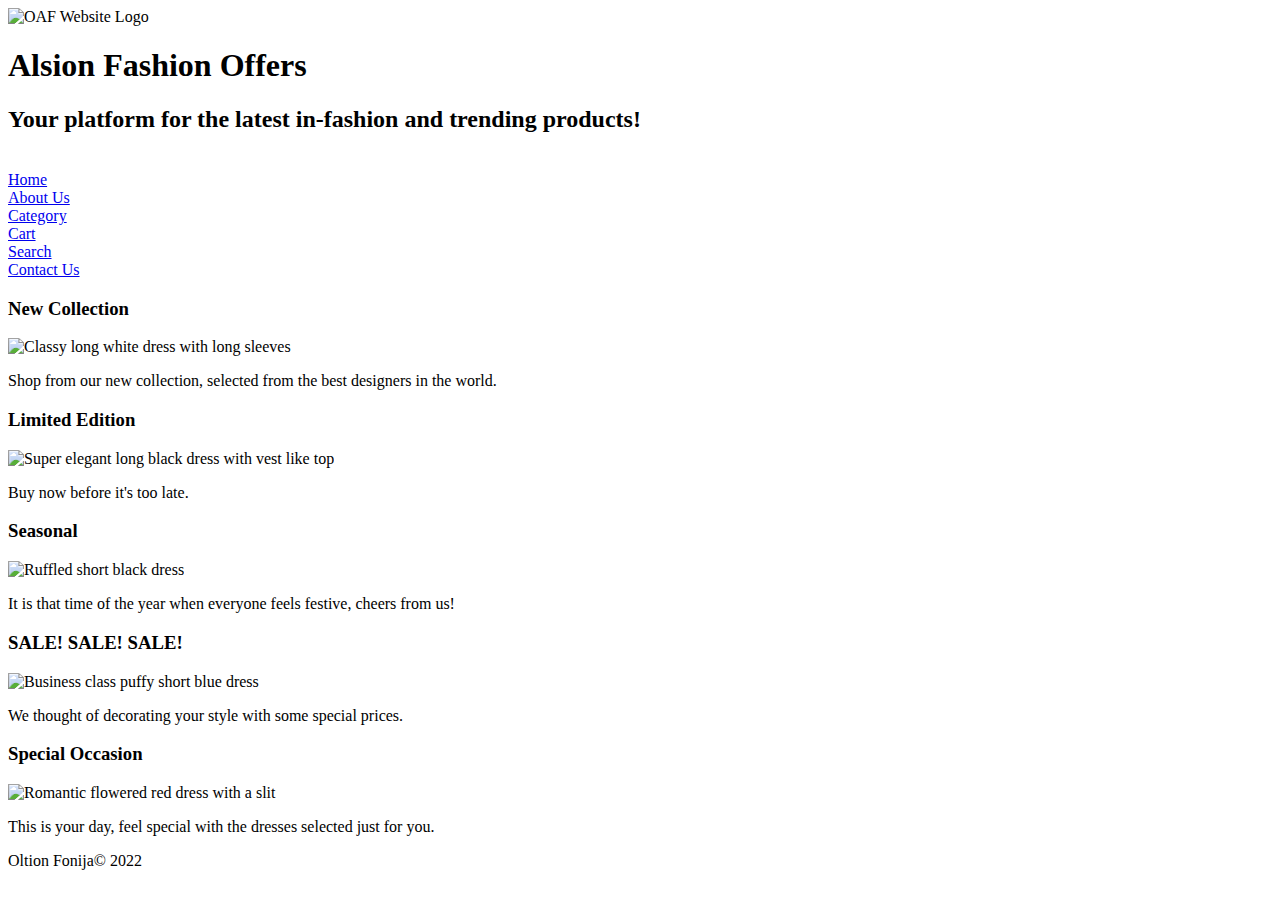
==== AFO/index.html @ 9c1b4b6a "Create index.html" ====
<!DOCTYPE html>
<html lang="en">
<head>	
<title>Alsion Fashion Offers: Final Project</title>
<meta charset="utf-8">
<meta name="viewport" content="width=device-width, initial-scale=1.0">
<meta name="description" content="Alsion Fashion Offers: Final Project">
<link rel="stylesheet" type="text/css" href="final.css">
<!--
    Oltion Fonija
    Web 150
    Final Project Lab
    Dec 07, 2022
-->	
</head>
<body>
<div id="wrapper">
<header>
    <img src="OAF.jpg" alt="OAF Website Logo">
	<h1>Alsion Fashion Offers</h1>
    <h2>Your platform for the latest in-fashion and trending products!</h2>
    <br class="clearright">
</header>
<nav>
    <div><a href="index.html">Home</a></div>
    <div><a href="aboutUs.html">About Us</a></div>
    <div><a href="category.html">Category</a></div>
    <div><a href="cart.html">Cart</a></div>
    <div><a href="#">Search</a></div>
    <div><a href="contactUS.html">Contact Us</a></div>
</nav>
<main>
    <div class="left">
	    <h3>New Collection</h3>
        <img src="dress1.jpg" alt="Classy long white dress with long sleeves">
	    <p>Shop from our new collection, selected from the best designers in the world.</p>
    </div>
    <div class="center">
	    <h3>Limited Edition</h3>
        <img src="dress2.jpg" alt="Super elegant long black dress with vest like top">
	    <p>Buy now before it's too late.</p>
    </div>
    
<div class="right">
    <h3>Seasonal</h3>
    <img src="dress3.jpg" alt="Ruffled short black dress">
    <p>It is that time of the year when everyone feels festive, cheers from us!</p>
    </div> 
    <div class="right">
    <h3>SALE! SALE! SALE!</h3>
    <img src="dress4.jpg" alt="Business class puffy short blue dress ">
    <p>We thought of decorating your style with some special prices.</p>
    </div>
    <div class="right">
    <h3>Special Occasion</h3>
    <img src="dress5.jpg" alt="Romantic flowered red dress with a slit">
    <p>This is your day, feel special with the dresses selected just for you.</p>
</div>
</main>
<footer>
    <p>Oltion Fonija&copy; 2022</p>
</footer>
</div><!-- end of wrapper -->
</body>
</html>
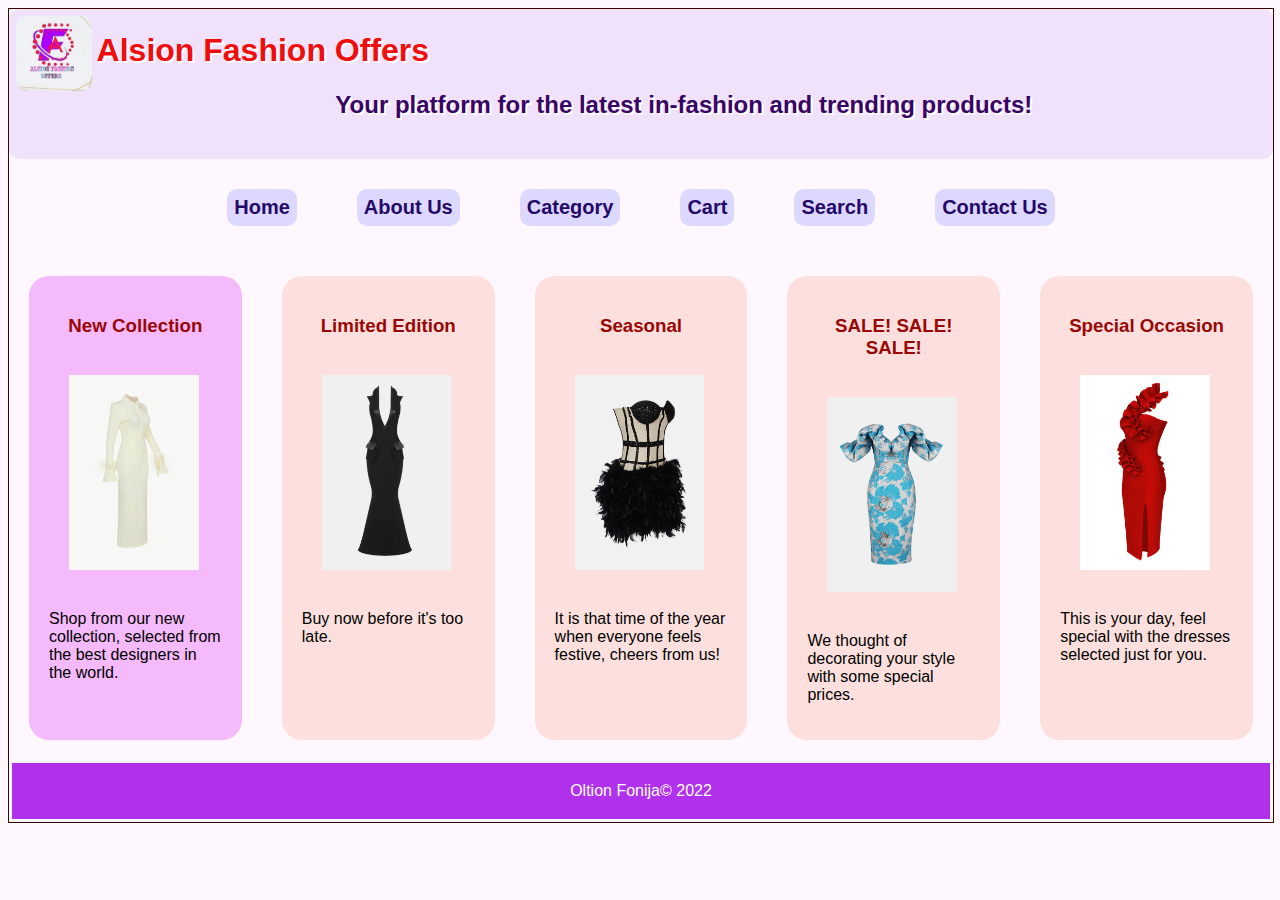
==== commit 8988b3dd: "TEST" ====
--- a/AFO/index.html
+++ b/AFO/index.html
@@ -1,7 +1,7 @@
 <!DOCTYPE html>
 <html lang="en">
 <head>	
-<title>Alsion Fashion Offers: Final Project</title>
+<title>Alsion Fashion Offers: WEB 150 Final Project</title>
 <meta charset="utf-8">
 <meta name="viewport" content="width=device-width, initial-scale=1.0">
 <meta name="description" content="Alsion Fashion Offers: Final Project">
--- a/AFO/final.css
+++ b/AFO/final.css
@@ -0,0 +1,252 @@
+body {
+    font-family: Arial, Helvetica, sans-serif;
+    background-color: #fac1fa1f;
+}
+#wrapper {
+    width: 100%;
+    margin-left: auto;
+    margin-right: auto;
+    border: thin solid rgb(59, 2, 2);
+}
+header {
+    background-color: #dabcf85b;
+    color: rgb(240, 13, 13);
+    padding: 2px;
+    text-align: left;
+    border-radius: 10px;
+    text-shadow: 2px 2px white;
+  } 
+h1 {
+    text-align: left;
+}
+h2 {
+    text-align: center;
+    color: rgb(56, 5, 100);
+}
+header > img{
+    border-radius: 10px;
+    margin: 5px;
+    width: 6%;
+    height: auto;
+    float: left;
+}
+.clearright {
+    clear: right;
+}
+nav {
+    display: flex;
+    justify-content: center;
+    text-align: center;
+    flex: 1;
+}
+nav > div {
+    background-color: #ddd8ff;
+    margin: 30px;
+    padding: 7px;
+    font-size: 20px;
+    align-items: center;
+    border-radius: 10px;
+}
+nav > div > a {
+    color: rgb(37, 9, 104);
+    font-weight: bold;
+    text-decoration: none;
+    border-radius: 10px;
+}
+nav > div > a:hover {
+    color: rgb(245, 23, 23);
+    text-decoration: none;
+}
+main {
+    display: flex;
+}
+main > div {
+    background-color: #fde0dd;
+    margin: 10px;
+    padding: 10px;
+}
+.left {
+    flex: 1;
+    background-color: #ed7df87f;
+    color: black;
+    margin: 20px;
+    padding: 20px;
+    border-radius: 20px;
+}
+.left > img {
+    width: 75%;
+    height: auto;
+    margin: 20px;
+}
+.center {
+    flex: 1;
+    background-color:#fde0dd;
+    margin: 20px;
+    padding: 20px;
+    border-radius: 20px;
+}
+.center > img {
+    width: 75%;
+    height: auto;
+    margin: 20px;
+}
+.right {
+    flex: 1;
+    background-color: #fde0dd;
+    margin: 20px;
+    padding: 20px;
+    border-radius: 20px;
+  }
+.right > img {
+    width: 75%;
+    height: auto;
+    margin: 20px;
+}
+h3 {
+    text-align: center;
+    color: rgb(153, 6, 6);
+}
+table {
+    font-family: arial, sans-serif;
+    border-collapse: collapse;
+    width: 90%;
+    margin-left: auto;
+    margin-right: auto;
+} 
+td, th {
+    border: 1px solid #dddddd;
+    text-align: left;
+    padding: 8px;
+  }
+  
+tr:nth-child(even) {
+    background-color: whitesmoke;
+}
+label {
+    float: left;
+    display: block;
+    text-align: right;
+    width: 10em;
+    padding-right: 1em;
+}
+input, textarea {
+    display: block;
+    margin-bottom: 2em;
+}
+input[type="submit"] {
+    margin-left: 13.2em;
+}
+.about_left {
+    font-size: 20px;
+    font-weight: bolder;
+    flex: 1;
+    background-image: url("about.jpg");
+}
+.about {
+    flex: 1;
+    text-align: center;
+}
+.contactUs {
+    flex: auto;
+    text-align: center;
+    color: rgb(11, 11, 11);
+}
+
+h5 {
+    text-align: left;
+    text-indent: 100px;
+    font-size: 22px;
+    color: #1e41ec;
+}
+.left_category {
+    text-align: center;
+    flex: 1;
+    background-color: #fbd9fb03;
+}
+.left_category > h3 {
+    text-align: center;
+    color: #563bc4;
+}
+.center_category {
+    flex: 2;
+}
+.center_category > img {
+    width: 95%;
+    height: auto;
+    margin: 13px;
+}
+.right_category {
+    flex: 2;
+}
+.right_category > img {
+    width: 95%;
+    height: auto;
+    margin: 13px;
+}
+h4 {
+    text-align: left;
+    color: #b030eb;
+    padding: 2em;
+}
+.cart_left {
+    flex: 1;
+    background-color: rgba(251, 244, 244, 0.11);
+}
+.cart_right {
+    flex: 2;
+    color: black;
+    background-color: rgba(251, 244, 244, 0.11);
+}
+table {
+    border-collapse: collapse;
+    width: 80%;
+    margin-right: auto;
+    margin-left: auto;
+}
+footer {
+    background-color: #b030eb;
+    margin: 3px;
+    padding: 3px;
+    color: white;
+}
+footer p {
+    text-align: center;
+}
+@media only screen and (max-width: 1024px) {
+    #wrapper {
+        width: 100%;
+        border: none    ;
+    }
+    header > img {
+        width: 25%;
+        height: auto;
+        float: right;
+    }
+}
+@media only screen and (max-width: 510px) {
+
+    nav {
+        flex-direction: column;
+    }   
+    main {
+        flex-direction: column;
+    }   
+    nav > div {
+        width: auto;
+        margin: 5px;
+    }
+    main > div {
+        margin: 5px;
+    }
+    header > img {
+        width: 40%;
+        height: 5%;
+        float: left;
+    }
+    .left > img {
+        width: 100%;
+        height: auto;
+        float: left;
+        margin: 0;
+    }
+}